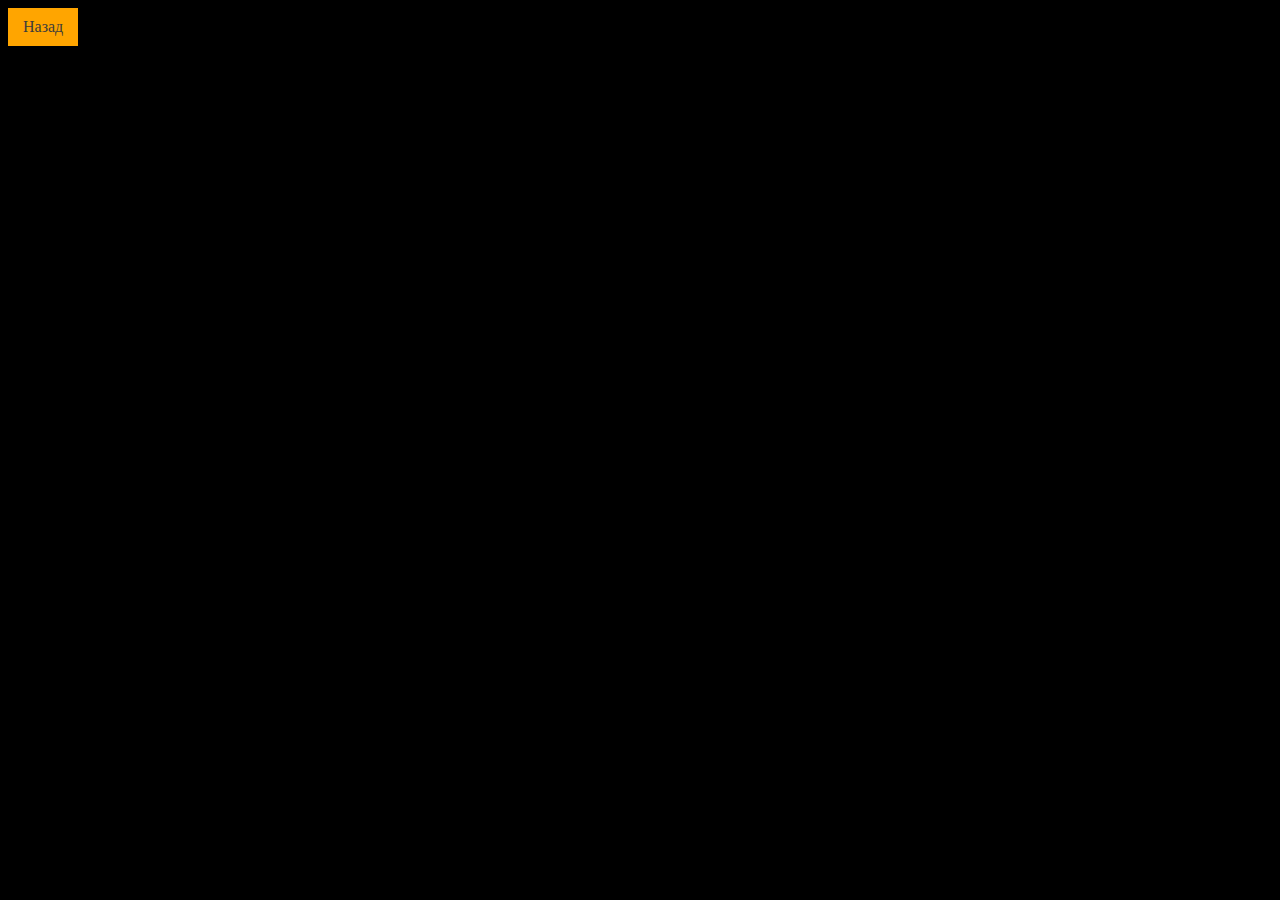
==== divtest.html @ 591ab4dd "Add files via upload" ====
<!DOCTYPE html>
<html lang="ua">
    <head>
        <meta charset="UTF-8">
        <link rel="stylesheet" href="css/style.css">
    </head>
    <body>
        <a style="text-align: left;" href="index.html" title="На головну">Назад</a>
    </body>
</html>
---- css/style.css ----
.menu {
    text-align: center;
}

p::selection, h1::selection, pre::selection{
    background-color: #FFE898;
}

a:link, a:visited {
    background-color: orange;
    color: rgb(60, 60, 60);
    padding: 10px 15px;
    text-align: center;
    text-decoration: navajowhite;
    display: inline-block;
}
a:hover, a:active {
    background-color: #FFE898;
}

p {
    color: orange;
    text-align: center;
    font-family: monospace;
    font-size: 20px;
}

body {
    background-color: black;
}

h1 {
    color: orange;
    text-align: center;
    font-family: monospace;
}

pre {
    color: orange;
    text-align: center;
    font-family: monospace;
}

.flamerpage {
    font-size: 30px;
}
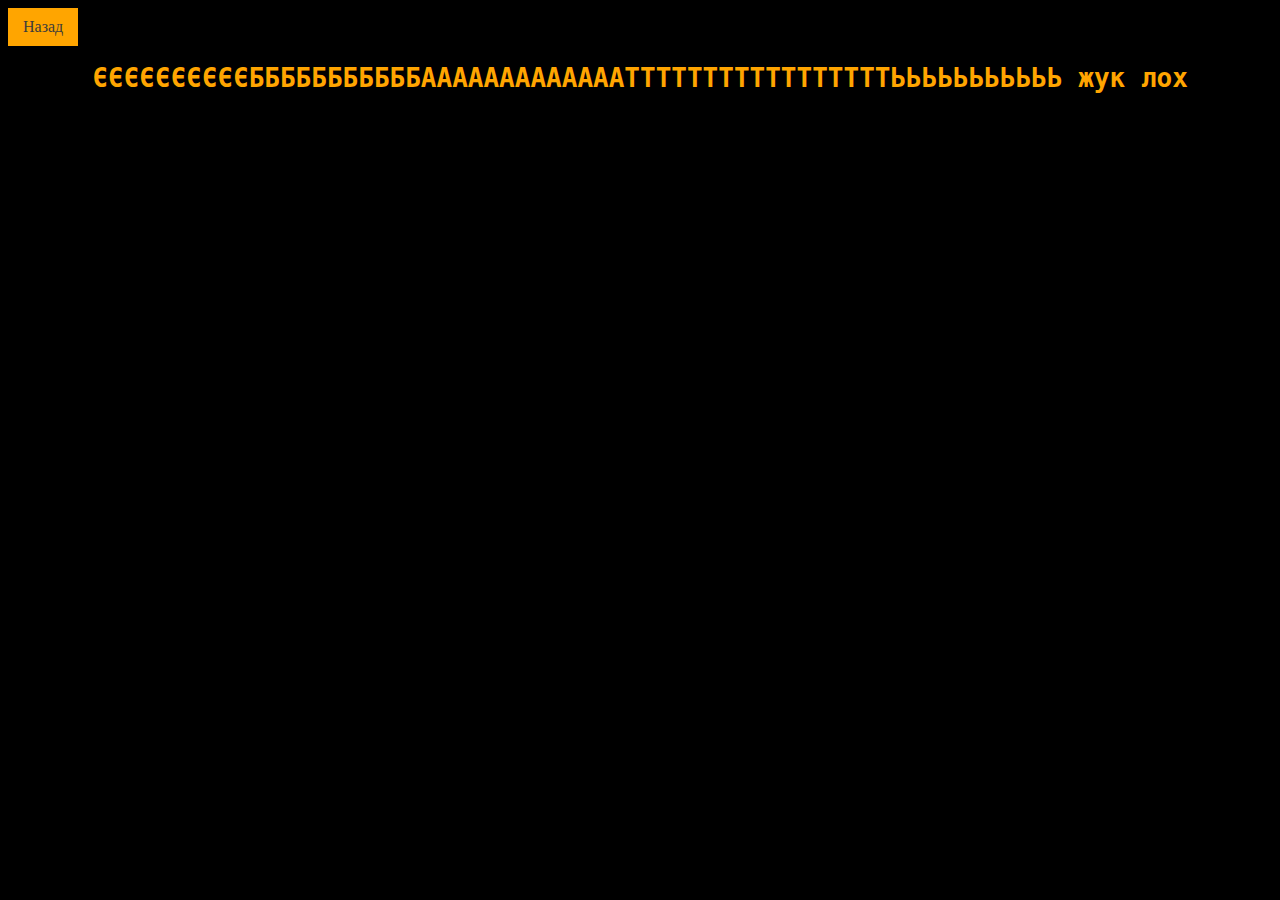
==== commit a73dc28c: "Update divtest.html" ====
--- a/divtest.html
+++ b/divtest.html
@@ -6,5 +6,6 @@
     </head>
     <body>
         <a style="text-align: left;" href="index.html" title="На головну">Назад</a>
+        <h1>ЄЄЄЄЄЄЄЄЄЄБББББББББББАААААААААААААТТТТТТТТТТТТТТТТТЬЬЬЬЬЬЬЬЬЬЬ жук лох</h1>
     </body>
-</html>+</html>
